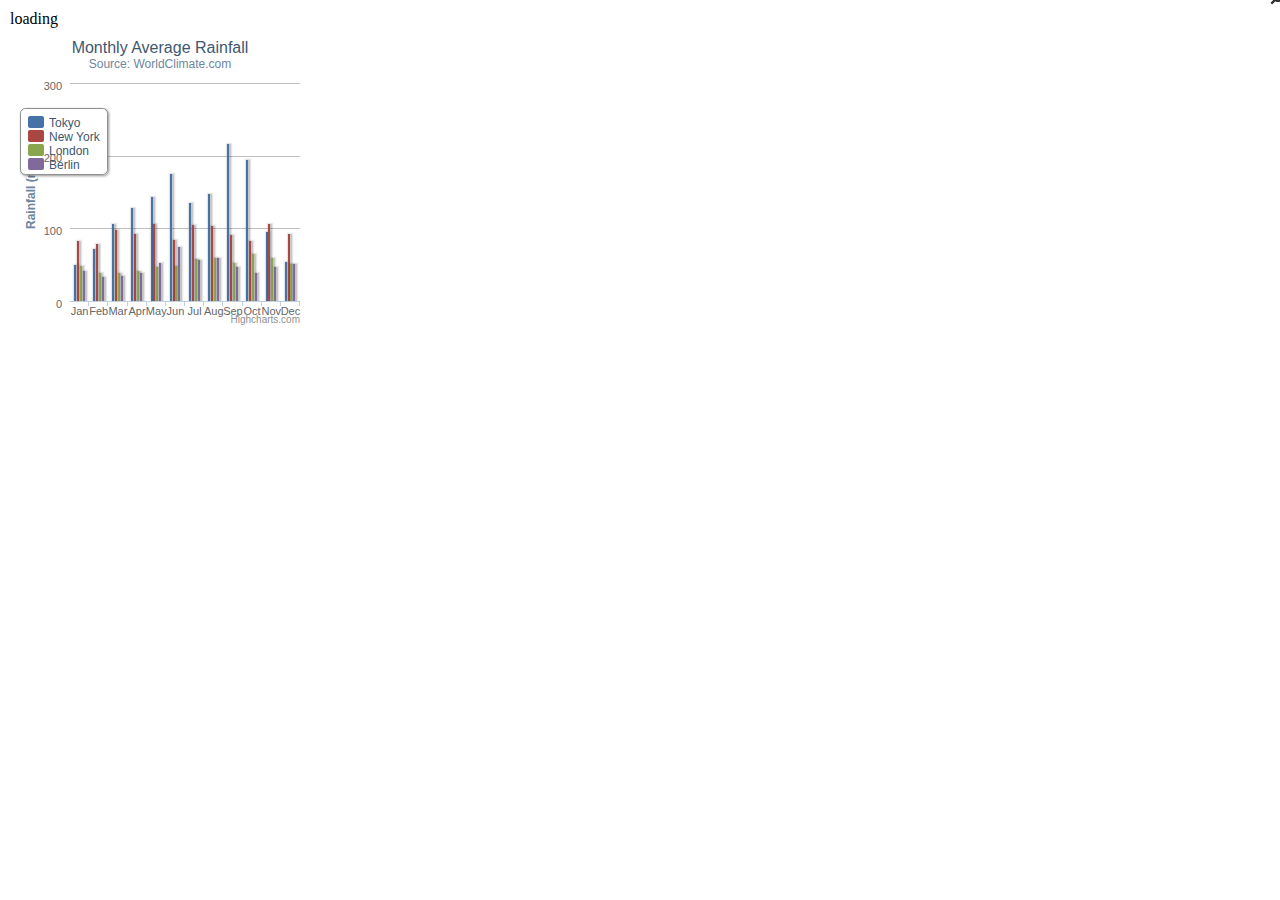
==== pop-graph.htm @ 16de098b "First commit" ====
<!DOCTYPE HTML>
<html>
	<head>

<style>

body {
	margin: 0;
	padding: 0;
	background-color: #fff;
}

#pop {
	position: relative;
	width: 800px;
	height: 600px;
	background-color: #dedede;
	z-index: 200;	
}

#mask {
	position:absolute;
	z-index:9000;
	top:0;
	left:0;
	width:100%;
	height:100%;
	display:none;
	background-color: #333333;
}

#wrapper {
	margin: 10px;
}

.window {
  position:fixed;
 /* width:800px;
  height:400px;*/
  display:none;
  z-index:9999;
  padding:20px;
}

.chart-wrapper {
	min-width: 100px;
	min-height: 100px;
	/*border: 1px solid #444444;*/
	/*overflow: hidden;*/
	/*style="width: 400px; height: 400px; margin: 0 auto; border: 1px solid #fff;"*/
}

.box_shadow {
	/*width: 374px;
	min-width: 200px;
	min-height: 130px;*/
	/*margin: auto;*/
	/*background: #ccc;*/
	/*border: 5px solid white;*/
	/*position:relative;*/
	box-shadow: 0px 0px 14px rgba(0, 0, 0, 0.80);
	-moz-box-shadow: 0px 0px 14px rgba(0, 0, 0, 0.80);
	-webkit-box-shadow: 0px 0px 14px rgba(0, 0, 0, 0.80);
	
}

.chart-wrapper .pop-chart {
	position: absolute;
	top: -10px;
	right: 10px;
	/*width: 10px;
	height: 10px;
	background-color: #000;
	cursor: pointer;*/
}

.chart-temp {
	width: 32px;
	height: 32px;
	background: url(img/page_text_chart.png) no-repeat;
	margin: 0 auto;
}
 
 
/* Customize your modal window here, you can add background image too */
#dialog-wrapper {
	  background-color: #fff;
 	   -webkit-border-radius: 10px;
       -moz-border-radius: 10px;
       border-radius: 10px;
}

.dialog-close {
	position: absolute;
	/*background: url(img/ico-close-button.png) no-repeat;*/
	width: 24px;
	height: 24px;
	top: 5px;
	right: 5px;
	cursor: pointer;
}

.dialog-open {
	position: absolute;
	width: 24px;
	height: 24px;
	/* flip image 180 degrees */
	-moz-transform: scaleX(-1);
    -o-transform: scaleX(-1);
    -webkit-transform: scaleX(-1);
    transform: scaleX(-1);
    filter: FlipH;
    -ms-filter: "FlipH";
}

[class^="icon-"],
[class*=" icon-"] {
	display: inline-block;
	width: 14px;
	height: 14px;
	margin-top: 1px;
	*margin-right: .3em;
	line-height: 14px;
	vertical-align: text-top;
	background-image: url("img/glyphicons-halflings.png");
	background-position: 14px 14px;
	background-repeat: no-repeat;
}

.icon-zoom-out {
  	background-position: -360px 0;
}

.icon-zoom-in {
  	background-position: -336px 0;
}

.icon-remove-sign {
  	background-position: -48px -96px;
}

.spacer {
	height: 20px;	
}

.loading {
	background: url(img/spinner.gif) no-repeat;
	width: 20px;
	height: 20px;	
}
</style>
<meta http-equiv="Content-Type" content="text/html; charset=utf-8">
<title>Highcharts PopUp Example</title>
</head>
<body>
<!-- mask overlay on pop up -->
<div id="mask"></div>
<div id="wrapper">
    <div id="info">PopUp grafer</div>
    <!--<div class="chart-wrapper">
        <div id="container-1">
            
        </div>
        <div class="pop-chart"><a href="#" id="0" class="dialog-open icon-zoom-in"></a></div>
    </div>
    <div class="spacer">&nbsp;</div>
    -->
    <div id="dialog-wrapper" class="window box_shadow">
        <div id="dialog">&nbsp;</div>
        <div><a href="#" class="dialog-close icon-remove-sign"></a></div>
    </div>
</div>

</body>
<script type="text/javascript" src="http://ajax.googleapis.com/ajax/libs/jquery/1.8.2/jquery.min.js"></script>
<script src="highcharts/js/highcharts.js?v=1"></script>
<script src="highcharts/js/modules/exporting.js?v=1"></script>
<script src="js/Charts.js?v=1"></script>
<script src="js/jQuery.ChartPop.js?v=2"></script>
<script type="text/javascript">
$(function () {
    var chart_1, chart_2, chart_3;
	var chartArr = [];
	var mask = $("#mask");
	var chartCount = 0;
	var cloneState = true;
	
    $(document).ready(function() {
        /*chart_1 = new Highcharts.Chart(chartObj1);
		chart_2 = new Highcharts.Chart(chartObj2);
		chart_3 = new Highcharts.Chart(chartTest);
		chart_1.setSize(300, 300);
		chart_2.setSize(300, 300);
		chart_3.setSize(300, 300);
		chartArr.push({"cid":chart_1, "obj": chartObj1} , {"cid":chart_2, "obj": chartObj2}, {"cid": chart_3, "obj": chartTest});*/
		var $info = $("#info");
		//test graph
		createChartObj(chartObj1);
		$info.html(" loading ");
		
		$.ajax({
			url: 'js/charts.xml',
			//data: 'ids=' + $('#charts').data('charts'),
			dataType: 'xml',
			success: function(xml){
				parseChartData(xml);
			}
		});
		
		var chartArray = [];
		// parsing the chart xml data
		function parseChartData(xml) {
			
			//var highchart;
			
			// loop through all charts
			$(xml).find('chart').each(function(i, chart){
				
				// cache element
				var chart = $(chart);
				// add container for chart
				//$('#chart-' + chart.attr('id') + '-wrapper')
					// .append('<h4>' + chart.attr('title') + '</h4><h5>' + (chart.attr('subtitle').length > 0 ? chart.attr('subtitle') : '&nbsp;') + '</h5><div id="chart-' + chart.attr('id') + '" class="graph-wrapper"></div><p class="zoom-graph"><a href="#zoomChart-' + chart.attr('id') + '" rel="zoom-graph" class="lightview">' + lang[APP.language_code].charts.zoom + '</a></p>');
					//.append('<h4>' + chart.attr('title') + '</h4><h5>' + (chart.attr('subtitle').length > 0 ? chart.attr('subtitle') : '&nbsp;') + '</h5><div id="chart-' + chart.attr('id') + '" class="graph-wrapper"></div>');
				
				// legend options
				var legendOptions = {
					y: 0,
					x: -14,
					floating: true,
					verticalAlign: 'bottom',
					align: 'left',
					borderRadius: 0,
					borderWidth: 0,
					margin: 0,
					symbolWidth: 5,
					symbolPadding: 3,
					style: {
						padding: 10
					},
					itemStyle: {
						color: '#4E453D',
						fontSize: 10,
						fontFace: 'sans-serif',
						textDecoration: 'none'
					},
					itemHoverStyle: {
						textDecoration: 'none'
					},
					itemHiddenStyle: {
						textDecoration: 'line-through'
					}
				};
				
				// column width
				var columnWidth = 15;
				
				// set series variable
				var series  = [];
				var pieData = [];
				chart.find('set').each(function(i, data){
					
					// check chart type
					if (chart.attr('type') == 'pie') {
						
						var set = [
							$(data).find('name').text(),
							parseFloat($(data).find('values').text())
						];
						
						pieData.push(set);
						
						set = null;
						
						legendOptions.align = 'right';
						legendOptions.verticalAlign = 'top';
						legendOptions.layout = 'vertical';
						legendOptions.x = -10;
						legendOptions.width = 105;
						
					} else if (chart.attr('type') == 'spline') {
						
						// parse values as float
						var values = $(data).find('values').text().split(',');
						$(values).each(function(i, value){
							if (parseFloat(value) == 'NaN') {
								values[i] = null;
							} else {
								values[i] = parseFloat(value);
							}
						});
						
						var set = {
							name: $(data).find('name').text(),
							type: $(data).attr('type'),
							data: values
						};
						
						series.push(set);
						
						set = null;
						
					} else if (chart.attr('type') == 'column' || chart.attr('type') == 'stacked') {
						
						// parse values as float
						var values = $(data).find('values').text().split(',');
						$(values).each(function(i, value){
							if (parseFloat(value) == 'NaN') {
								values[i] = null;
							} else {
								values[i] = parseFloat(value);
							}
						});
						
						// set data object
						var set = {
							name: $(data).find('name').text(),
							type: ($(data).attr('type').length == 0 ? 'column' : $(data).attr('type')),
							data: values
						};
						
						// set stack index if stacking is enabled
						if (chart.attr('type') == 'stacked') set.stack = 0;
						
						// push to data array and nullify
						series.push(set);
						set = null;
						
						// set column width to null if there are too many values
						if (values.length > 8 || chart.find('data > set[type="column"]').length > 1) columnWidth = null;
						
						// disable legend if only one data set
						if (chart.find('data > set').length == 1) legendOptions.enabled = false;
						
					}
					
				});
				
				if (chart.attr('type') == 'pie') {
					var set = {
						type: 'pie',
						data: pieData
					};
					series.push(set);
				}
				
				// marker options
				var marker_enabled = chart.find('data').attr('show_points') == 'off' ? false : true;
				
				// yaxis options
				var yaxisOption = {
					title: null,
					plotLines: [{
						value: 0,
						width: 1,
						color: '#808080'
					}],
					endOnTick: true,
					showLastLabel: true,
					showFirstLabel: true,
					labels: {
						style: {
							fontSize: '9px'
						}
					},
					max: chart.find('yaxis').attr('max') == 'null' ? null : chart.find('yaxis').attr('max'),
					min: chart.find('yaxis').attr('min') == 'null' ? null : chart.find('yaxis').attr('min'),
					maxPadding: 0,
					minPadding: .1
				};
				
				//Create new graph
				//highchart = new Highcharts.Chart({
				createChartObj({
					chart: {
						renderTo: 'chart-' + chart.attr('id'),
						height: 170,
						width: 230,
						spacingTop: 5,
						spacingRight: 0,
						spacingBottom: 10,
						spacingLeft: 0,
						marginBottom: 50,
						backgroundColor: null
					},
					credits: { enabled: false },
					title: null,
					colors: ['#005a8a', '#52c5e1', '#34b133', '#a19689', '#80725c', '#d1ccc3', '#141a42'],
					xAxis: {
						categories: chart.find('categories').text().split(','),
						tickmarkPlacement: 'on',
						tickInterval: (chart.find('xaxis').attr('tick_interval').length == 0 ? null : parseInt(chart.find('xaxis').attr('tick_interval'))),
						labels: {
							style: {
								fontSize: '9px'
							}
						}
					},
					yAxis: yaxisOption,
					legend: legendOptions,
					tooltip: {
						backgroundColor: '#000',
						borderWidth: 0,
						font: '10px sans-serif',
						style: {
							color: '#fff',
							font: 'bold 10px sans-serif'
						},
						shadow: false,
						formatter: function(){
							if (this.series.type == 'pie') {
								return this.point.name + ': ' + this.y;
							} else {
								return this.x + ': ' + this.y;
							}
						}
					},
					plotOptions: {
						series: {
							stacking: (chart.attr('type') == 'stacked' ? 'normal' : null),
							marker: {
								enabled: marker_enabled,
								radius: 3,
								states: {
									hover: {
										enabled: true
									}
								}
							}
						},
						line: {
							animation: false,
							shadow: false
						},
						column: {
							animation: false,
							shadow: false,
							borderWidth: 0,
							pointWidth: columnWidth
						},
						pie: {
							animation: false,
							shadow: false,
							allowPointSelect: true,
							cursor: 'pointer',
							borderWidth: 1,
							dataLabels: {
								enabled: false
							},
							showInLegend: true,
							innerSize: '60%',
							size: '101%',
							center: ['26%', '56%']
						},
						spline: {
							animation: false,
							shadow: false
						}
					},
					series: series
				});
				
				// add chart to array
				//if (chart.attr('id') !== undefined) chartArray[chart.attr('id')] = highchart;
				
				// remove loading class to chart wrapper
				//$('#chart-' + chart.attr('id') + '-wrapper').removeClass('loading');
				
				// reuse variable
				//highchart = null;
				
			});
			$info.html("PopUp grafer");
			createChartObj(chartObj2);
		}
		
		/* xml structure - hafslund 2011
		<categories>2008,2009,2010,2011</categories> 
		<data show_points="off"> 
			<set type="column" color="" opposite="false"> 
				<name>Utbytte</name> 
				<values>2.25,2.25,7.50,2.50</values> 
				<tooltip></tooltip> 
			</set> 
		</data>
		<xaxis tick_interval="" /> 
		<yaxis max="null" min="null" /> 
		*/
		
		function createChartObj(obj) {
			var graphID;
			if (obj.id == null) {
				graphID = "graph-container-"+getRandomInt(1, 100);
			} else {
				graphID = "graph-container-"+obj.id;
			}
			//console.log("container: "+obj.chart.renderTo);
			//set graph container
			//check chart heigth and width
			var w = obj.chart.width == null ? 300 : obj.chart.width;
			var h = obj.chart.height == null ? 300 : obj.chart.height;

			$("#wrapper").append("<div class=\"chart-wrapper\" style=\"width: "+w+"px; height:"+h+"px;\"><div id=\""+graphID+"\" class=\"loading\">-loading-</div><div class=\"pop-chart\"><a href=\"#\" data-id=\""+chartCount+"\" class=\"dialog-open icon-zoom-in\"></a></div></div><div class=\"spacer\">&nbsp;</div>");

			obj.chart.renderTo = graphID;
			//console.log("container: "+obj.chart.renderTo);

			obj.navigation = {
				buttonOptions: {
					enabled: false
				}
			}
			
			for (var i in obj) {
				//console.log("> "+i+" > "+obj[i]);	
			}
			//console.log("w: "+w+" > "+h);

			chartCount++;
			var highchart = new Highcharts.Chart(obj);
			chartArr.push({"cid":highchart, "obj": obj});
			highchart.setSize(w, h);
			$("#wrapper").find("#"+graphID).removeClass("loading");
		}
		
		function getRandomInt (min, max) {
   			return Math.floor(Math.random() * (max - min + 1)) + min;
		}
		
		$(".chart-wrapper .pop-chart a").live("click", function(e) {
			e.preventDefault();
			var $this = $(this);
			var id = parseInt($this.data("id"));
			var div = $this.parent().siblings("div");
			//console.log(">  div  > "+id + " > "+chartArr[id].cid);
			cloneState = (cloneState == false) ? true : false;
			
			div.chartpop({
				obj: 		chartArr[id].cid, 
				data: 		chartArr[id].obj, 
				clone: 		cloneState,
				width: 		800, 
				height: 	400, 
				spinner: 	true,
			});
			//div.parseXML("test");
			//div.addClass("chart-temp");
		});
		
		
		
    }); //doc ready
    
});
</script>

</html>
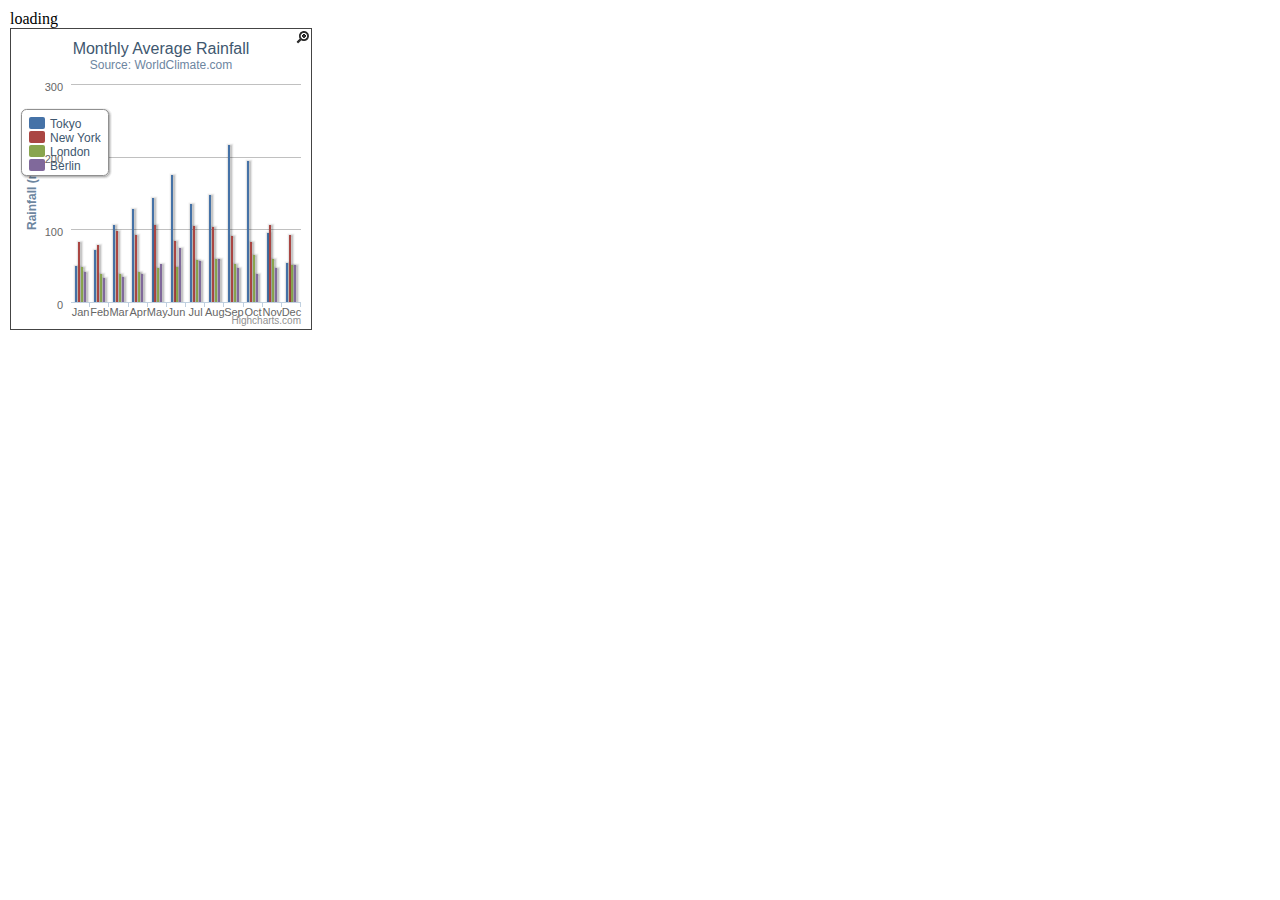
==== commit 897bc49e: "fixed pop-graph icon" ====
--- a/pop-graph.htm
+++ b/pop-graph.htm
@@ -43,9 +43,8 @@
 }
 
 .chart-wrapper {
-	min-width: 100px;
-	min-height: 100px;
-	/*border: 1px solid #444444;*/
+	position: relative;
+	border: 1px solid #444444;
 	/*overflow: hidden;*/
 	/*style="width: 400px; height: 400px; margin: 0 auto; border: 1px solid #fff;"*/
 }
@@ -64,14 +63,15 @@
 	
 }
 
-.chart-wrapper .pop-chart {
+.pop-chart {
 	position: absolute;
-	top: -10px;
-	right: 10px;
-	/*width: 10px;
+	top: 0px;
+	right: 5px;
+	width: 10px;
 	height: 10px;
-	background-color: #000;
-	cursor: pointer;*/
+	/*background-color: #ccc;*/
+	cursor: pointer;
+	/*border: 1px solid #ff3300;*/
 }
 
 .chart-temp {
@@ -101,9 +101,9 @@
 }
 
 .dialog-open {
-	position: absolute;
+	/*position: absolute;
 	width: 24px;
-	height: 24px;
+	height: 24px;*/
 	/* flip image 180 degrees */
 	-moz-transform: scaleX(-1);
     -o-transform: scaleX(-1);
@@ -474,19 +474,6 @@
 			createChartObj(chartObj2);
 		}
 		
-		/* xml structure - hafslund 2011
-		<categories>2008,2009,2010,2011</categories> 
-		<data show_points="off"> 
-			<set type="column" color="" opposite="false"> 
-				<name>Utbytte</name> 
-				<values>2.25,2.25,7.50,2.50</values> 
-				<tooltip></tooltip> 
-			</set> 
-		</data>
-		<xaxis tick_interval="" /> 
-		<yaxis max="null" min="null" /> 
-		*/
-		
 		function createChartObj(obj) {
 			var graphID;
 			if (obj.id == null) {
@@ -499,7 +486,7 @@
 			//check chart heigth and width
 			var w = obj.chart.width == null ? 300 : obj.chart.width;
 			var h = obj.chart.height == null ? 300 : obj.chart.height;
-
+			
 			$("#wrapper").append("<div class=\"chart-wrapper\" style=\"width: "+w+"px; height:"+h+"px;\"><div id=\""+graphID+"\" class=\"loading\">-loading-</div><div class=\"pop-chart\"><a href=\"#\" data-id=\""+chartCount+"\" class=\"dialog-open icon-zoom-in\"></a></div></div><div class=\"spacer\">&nbsp;</div>");
 
 			obj.chart.renderTo = graphID;
